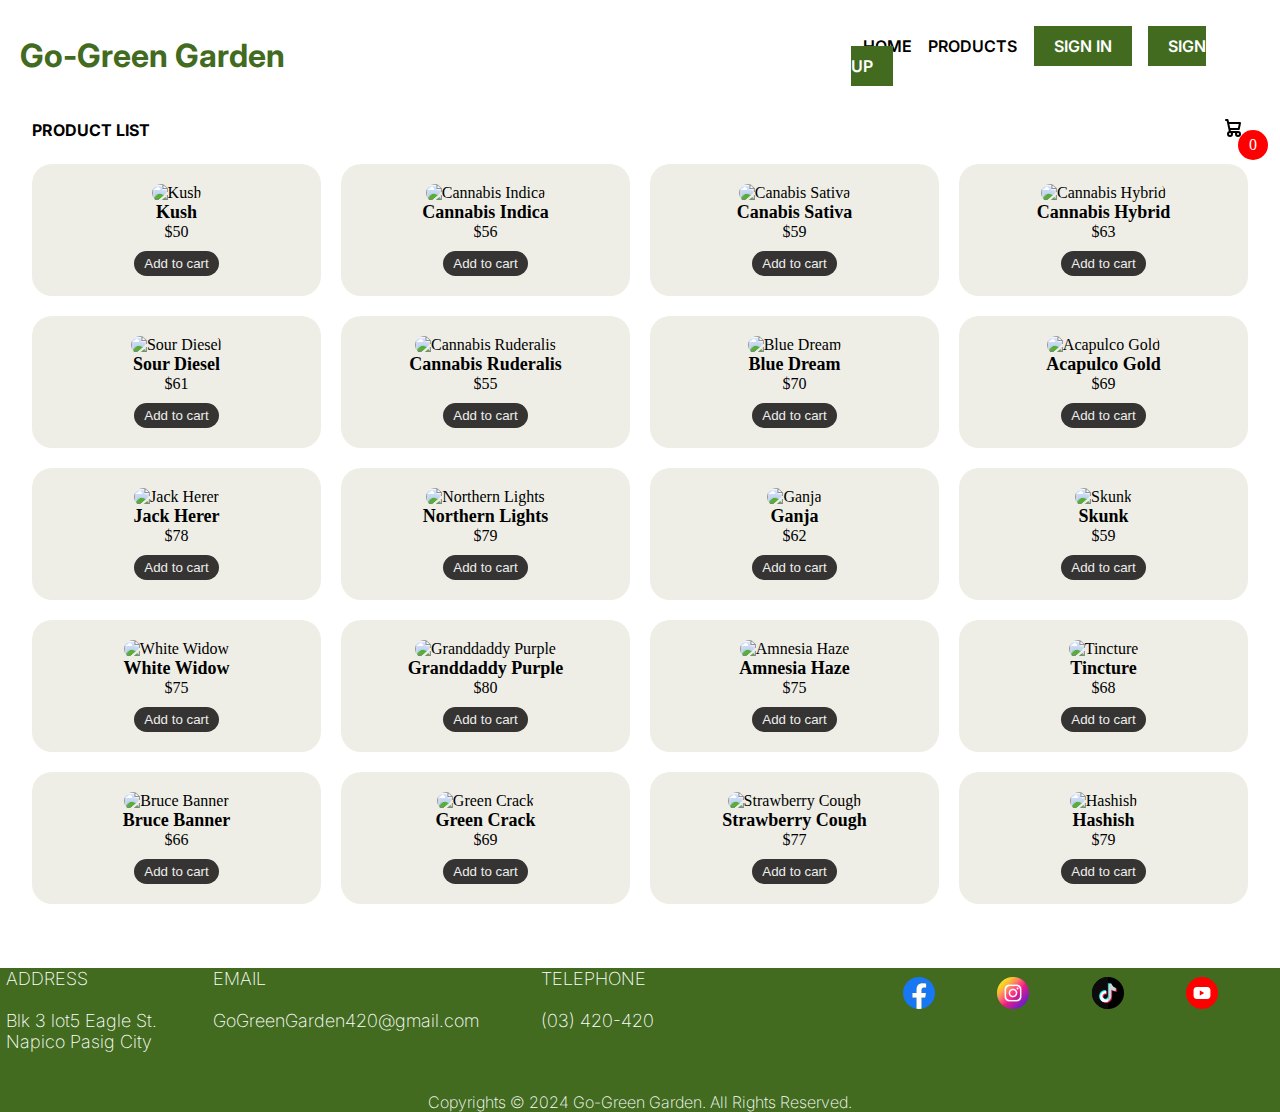
==== product.html @ 1b1d97fc "GoGreenGardenProject" ====
<!DOCTYPE html>
<html lang="en">
<head>
    <meta charset="UTF-8">
    <meta name="viewport" content="width=device-width, initial-scale=1.0">
    <meta http-equiv="author" content="John Patrick Prado">
    <title>Products</title>

    <link rel="stylesheet" href="CSS/styles.css">

    <link rel="preconnect" href="https://fonts.googleapis.com">
    <link rel="preconnect" href="https://fonts.gstatic.com" crossorigin>
    <link href="https://fonts.googleapis.com/css2?family=Inter:wght@100..900&display=swap" rel="stylesheet">

</head>
<body class="">

    
    <div class="header-container">
        
        <h1 id="brand-name">Go-Green Garden</h1>

        <nav class="navigation">
            <a id="about" href="index.html">HOME</a>

            <a id="product" href="product.html">PRODUCTS</a>

            <a id="signin" href="sign-in.html">SIGN IN</a>

            <a id="signup" href="sign-up.html">SIGN UP</a>
        </nav>

    </div>

    <div class="prod-header">

        <header id="product-header">

            <div class="product-list">PRODUCT LIST</div>

            <div class="icon-cart">
                <svg aria-hidden="true" xmlns="http://www.w3.org/2000/svg" width="24" height="24" fill="none" viewBox="0 0 24 24">
                    <path stroke="currentColor" stroke-linecap="round" stroke-linejoin="round" stroke-width="2" d="M5 4h1.5L9 16m0 0h8m-8 0a2 2 0 1 0 0 4 2 2 0 0 0 0-4Zm8 0a2 2 0 1 0 0 4 2 2 0 0 0 0-4Zm-8.5-3h9.25L19 7H7.312"/>
                  </svg>
                <span>0</span>
            </div>

        </header>

        <div class="product-container">

            <div class="item">
                <img id="kush" src="https://upload.wikimedia.org/wikipedia/commons/b/b5/Kush_close.jpg" alt="kush">
                <h2>Kush</h2>
                <div id="kush-price">50$</div>
                <button class="addCart">Add to cart</button>
            </div>
        
        </div>

    </div>

    <div class="cartTab">
        <h1>Shopping Cart</h1>
        <div class="listCart">
        </div>
        <div class="button">
            <button id="close">Close</button>
            <button id="checkOut">Check Out</button>
        </div>
    </div>

    <div class="footer-container">

        <p id="footer-desc">ADDRESS <br><br>Blk 3 lot5 Eagle St. <br> Napico Pasig City</p>
        <p id="footer-desc2">EMAIL <br><br>GoGreenGarden420@gmail.com</p>
        <p id="footer-desc3">TELEPHONE <br><br> (03) 420-420</p>

        <img id="fb" src="images/facebook.png" alt="facebook icon">
        <img id="ig" src="images/instagram.png" alt="instagram icon">
        <img id="tk" src="images/tik-tok.png" alt="tiktok icon">
        <img id="yt" src="images/youtube.png" alt="youtube icon">

        <p id="copyright"><br><br>Copyrights © 2024 Go-Green Garden. All Rights Reserved. </p>

    </div>

    <script src="JavaScript/js.js"></script>
    
</body>
</html>
---- CSS/styles.css ----
*
{
    margin: 0;
    padding: 0;
    box-sizing: border-box;
}
:root
{
    font-size: 62.5%;
}
body
{
    font-size: 1.6rem;

    width: 100%;
    min-height: 120vh;
}

/* Designing the header od the page ----------------------------------------------------------------------*/

.header-container
{
    display: flex;

    width: 100%;

    margin-top: 2%;
    padding: 1rem 2rem 1rem;
}

#brand-name{

    flex: 1;

    font-family: "Inter", sans-serif;
    font-optical-sizing: auto;
    font-weight: 700;
    font-style: normal;
    font-variation-settings:
      "slnt" 0;

    color: #426B1F;
}

.navigation
{
    width: 33%;

    font-family: "Inter", sans-serif;
    font-optical-sizing: auto;
    font-weight: 600;
    font-style: normal;
    font-variation-settings:
      "slnt" 0;

}
a
{
    text-decoration: none;
    color: black;
}
#about
{
    margin-left: 3%;
}
#product
{
    margin-left: 3%;
    margin-right: 3%;
}
#signin
{
    margin-right: 3%;
    padding: 1rem 2rem 1rem;
    background-color: #426B1F;
    color: #ffff;
}
#signup
{
    margin-right: 3%;
    padding: 1rem 2rem 1rem;
    background-color: #426B1F;
    color: #ffff;
}

/* Designing the content of the first page---------------------------------------------------------------- */

.content-container{

    margin-top: 5%;
    width: 100%;
    min-height: 80vh;


    display: grid;

    grid-template-columns: 1 1;
    grid-template-rows: 1;

    grid-template-areas: "box1 box2";
}
#marijuana{

    width: 700px;

    margin-left: 5%;
    margin-top: 3%;
    
    grid-area: box1;
}
.content-description{

    width: 450px;
    min-height: 30vh;


    margin-left: 3%;
    margin-top: 10%;

    grid-area: box2;

}
#h2-content{

    font-family: "Inter", sans-serif;
    font-optical-sizing: auto;
    font-weight: 700;
    font-style: normal;
    font-variation-settings: "slnt" 0;
    font-size: 3.5rem;

    border-left: 2px solid red;

}
#h2-desc{

    margin-top: 5%;
    line-height: 1.5;

    font-family: "Inter", sans-serif;
    font-optical-sizing: auto;
    font-weight: 400;
    font-style: normal;
    font-variation-settings:
      "slnt" 0;
}

/* Designing the footer of the page ---------------------------------------------------------------------- */

.footer-container{

    width: 100%;

    background-color: #426B1F;

    margin-top: 5%;

    display: grid;

    grid-template-columns: 1 1 1 1 1 1 1 1 1 1;
    grid-template-rows: 1 1;

    grid-template-areas: "box1 box2 box3 box3 box3 box3 box4 box5 box6 box7"
                         "box8 box8 box8 box8 box8 box8 box8 box8 box8 box8";
}
#footer-desc{

    font-family: "Inter", sans-serif;
    font-optical-sizing: auto;
    font-weight: 200;
    font-style: normal;
    font-variation-settings:
      "slnt" 0;

    color: white;

    font-size: 1.8rem;

    grid-area: box1;

    margin-left: 3%;
}
#footer-desc2{

    font-family: "Inter", sans-serif;
    font-optical-sizing: auto;
    font-weight: 200;
    font-style: normal;
    font-variation-settings:
      "slnt" 0;

    color: white;

    font-size: 1.8rem;

    grid-area: box2;
}
#footer-desc3{

    font-family: "Inter", sans-serif;
    font-optical-sizing: auto;
    font-weight: 200;
    font-style: normal;
    font-variation-settings:
      "slnt" 0;

    color: white;

    font-size: 1.8rem;

    grid-area: box3;
}
#fb{

    grid-area: box4;

    margin-top: 10%;
}
#ig{
    grid-area: box5;

    margin-top: 10%;
}
#tk{
    grid-area: box6;

    margin-top: 10%;
}
#yt{
    grid-area: box7;

    margin-top: 10%;
}
#copyright{

    text-align: center;
    color: white;

    font-family: "Inter", sans-serif;
    font-optical-sizing: auto;
    font-weight: 200;
    font-style: normal;
    font-variation-settings:
      "slnt" 0;

      grid-area: box8;
}

/* Designing the product page --------------------------------------------------------------------------*/
.prod-header{
    width: 95%;
    max-width: 95vw;
    margin: auto;
    text-align: center;
    padding-top: 10px;
    transition: transform .5s;
}
.product-list{
    font-family: "Inter", sans-serif;
    font-optical-sizing: auto;
    font-weight: 700;
    font-style: normal;
    font-variation-settings:
      "slnt" 0;
}
svg{
    width: 30px;
}
#product-header{
    display: flex;
    align-items: center;
    justify-content: space-between;
    padding: 20px 0;
}
#product-header .icon-cart{
    position: relative;
}
#product-header .icon-cart span{
    display: flex;
    width: 30px;
    height: 30px;
    background-color: red;
    justify-content: center;
    align-items: center;
    color: white;
    border-radius: 50%;
    position: absolute;
    top: 50%;
    right: -20px;
}
/* Designing the product section */
.product-container .item #kush{
    width: 50%;
    border-radius: 25px;
}
.product-container{
    display: grid;
    grid-template-columns: repeat(4, 1fr);
    gap: 20px;
}
.product-container .item{
    background-color: #eeeee6;
    padding: 20px;
    border-radius: 20px;
}
.product-container .item h2{
    font-weight: 500px;
    font-size: large;
}
.product-container .item #kush-price{
    letter-spacing: 4px;
    font-size: small;
}
.product-container .item .addCart{
    background-color: #353432;
    color: #eee;
    padding: 5px 10px;
    margin-top: 10px;
    border: none;
    border-radius: 20px;
    cursor: pointer;
}
.cartTab{
    width: 400px;
    background-color: #353432;
    color: #eee;
    position: fixed;
    inset: 0 -400px 0 auto;
    display: grid;
    grid-template-rows: 70px 1fr 70px;
    transition: .5s;
}
.cartTab h1{
    padding: 20px;
    margin: 0;
    font-weight: 300;
}
.cartTab .button{
    display: grid;
    grid-template-columns: repeat(2, 1fr);
}
.cartTab .button button{
    background-color: #E8BC0E;
    border: none;
    font-weight: 500;
    cursor: pointer;
}
.cartTab .button #close{
    background-color: #eee;
}
.cartTab .listCart .item img{
    width: 100%;
    border-radius: 20px;
}
.cartTab .listCart .item{
    display: grid;
    grid-template-columns: 70px 150px 50px 1fr;
    gap: 10px;
    text-align: center;
    align-items: center;
}
.listCart .quantity span{
    display: inline-block;
    width: 25px;
    height: 25px;
    background-color: #eee;
    color: #555;
    border-radius: 50%;
    cursor: pointer;
}
.listCart .quantity span:nth-child(2)
{
    background-color: transparent;
    color: #eee;
}
.listCart .item:nth-child(even){
    background-color: #eee1;
}
.listCart{
    overflow: auto;
}
.listCart::-webkit-scrollbar{
    width: 0;
}
body.showCart .cartTab{
    inset: 0 0 0 auto;
}
body.showCart .prod-header{
    transform: translateX(-250px);
}
@media screen and (max-width: 992px){
    .product-container{
        grid-template-columns: repeat(3, 1fr);
    }
@media screen and (max-width: 480px){
    .product-container{
        grid-template-columns: repeat(2, 1fr);
    }
}
}
/* Designing the sign in page -----------------*/
#login-form
{

    width: 100%;
    min-height: 100vh;

    position: relative;

    background: url(https://img.freepik.com/free-vector/realistic-cannabis-leaf-background_23-2148785600.jpg?size=626&ext=jpg&ga=GA1.1.735520172.1710720000&semt=ais);
    background-size: cover;
    background-repeat: no-repeat;
    
}
#sign-inF{

    border: 2px solid #7ec276;
    border-radius: 25px;

    box-shadow: rgba(0, 0, 0, 0.25) 0px 54px 55px, rgba(0, 0, 0, 0.12) 0px -12px 30px, rgba(0, 0, 0, 0.12) 0px 4px 6px, rgba(0, 0, 0, 0.17) 0px 12px 13px, rgba(0, 0, 0, 0.09) 0px -3px 5px;
    width: 350px;
    min-height: 30vh;

    padding: 1rem 2rem 1rem;

    position: absolute;
    top: 25%;
    left: 37%;

    margin-left: auto;
    margin-right: auto;
}
#log-inL{
    text-align: center;

    
    font-family: "Inter", sans-serif;
    font-optical-sizing: auto;
    font-weight: 400;
    font-style: normal;
    font-variation-settings:"slnt" 0;

    font-size: 2.0rem;

    color: white;
}
::placeholder{
    color: white;
}
#username{

    display: block;

    border: 1px solid white;
    border-radius: 25px;
    padding: 1rem 2rem 1rem;
    background: transparent;

    width: 300px;
    height: 30px;

    color: white;

    margin-top: 3%;

    margin-left: auto;
    margin-right: auto;
}
#password{

    display: block;
    width: 300px;
    height: 30px;

    color: white;

    
    border: 1px solid white;
    border-radius: 25px;
    padding: 1rem 2rem 1rem;
    background: transparent;

    margin-top: 3%;

    margin-left: auto;
    margin-right: auto;
}
#login-button{

    margin-top: 3%;

    width: 150px;

    padding: 1rem 2rem 1rem;

    font-size: 1.4rem;

    margin-left: 27%;

    color: white;
    background-color: #04AA6D;
    border-radius: 5px;
    border: none;
}
/* Designing the sign up page *------------------------------------------------------------------*/

#sign-upF{
    
    width: 100%;
    min-height: 100vh;

    position: relative;

    background: url(https://image.slidesdocs.com/responsive-images/background/marijuana-marketing-made-easy-with-a-striking-poster-or-flyer-design-featuring-a-vibrant-cannabis-leaf-powerpoint-background_b199f4c4fc__960_540.jpg);
    background-size: cover;
    background-repeat: no-repeat;
}
#fSign-up{

    border: 2px solid #7ec276;
    border-radius: 25px;

    box-shadow: rgba(0, 0, 0, 0.25) 0px 54px 55px, rgba(0, 0, 0, 0.12) 0px -12px 30px, rgba(0, 0, 0, 0.12) 0px 4px 6px, rgba(0, 0, 0, 0.17) 0px 12px 13px, rgba(0, 0, 0, 0.09) 0px -3px 5px;
    width: 350px;
    min-height: 30vh;

    padding: 1rem 2rem 1rem;

    position: absolute;
    top: 25%;
    left: 37%;

    margin-left: auto;
    margin-right: auto;
}
#sign-upL{

    font-family: "Inter", sans-serif;
    font-optical-sizing: auto;
    font-weight: 400;
    font-style: normal;
    font-variation-settings:"slnt" 0;

    font-size: 2.0rem;

    color: white;
}
#email{
    display: block;

    border: 1px solid white;
    border-radius: 25px;
    padding: 1rem 2rem 1rem;
    background: transparent;

    width: 300px;
    height: 30px;

    color: white;

    margin-top: 3%;

    margin-left: auto;
    margin-right: auto;
}
#create-username{
    display: block;

    border: 1px solid white;
    border-radius: 25px;
    padding: 1rem 2rem 1rem;
    background: transparent;

    width: 300px;
    height: 30px;

    color: white;

    margin-top: 3%;

    margin-left: auto;
    margin-right: auto;
}
#create-password{
    display: block;

    border: 1px solid white;
    border-radius: 25px;
    padding: 1rem 2rem 1rem;
    background: transparent;

    width: 300px;
    height: 30px;

    margin-top: 3%;

    color: white;

    margin-left: auto;
    margin-right: auto;
}
#confirm-password{
    display: block;

    border: 1px solid white;
    border-radius: 25px;
    padding: 1rem 2rem 1rem;
    background: transparent;

    width: 300px;
    height: 30px;

    color: white;

    margin-top: 3%;

    margin-left: auto;
    margin-right: auto;
}
#sign-upbttn{
    margin-top: 3%;

    width: 150px;

    padding: 1rem 2rem 1rem;

    font-size: 1.4rem;

    margin-left: 27%;

    color: white;
    background-color: #04AA6D;
    border-radius: 5px;
    border: none;
}
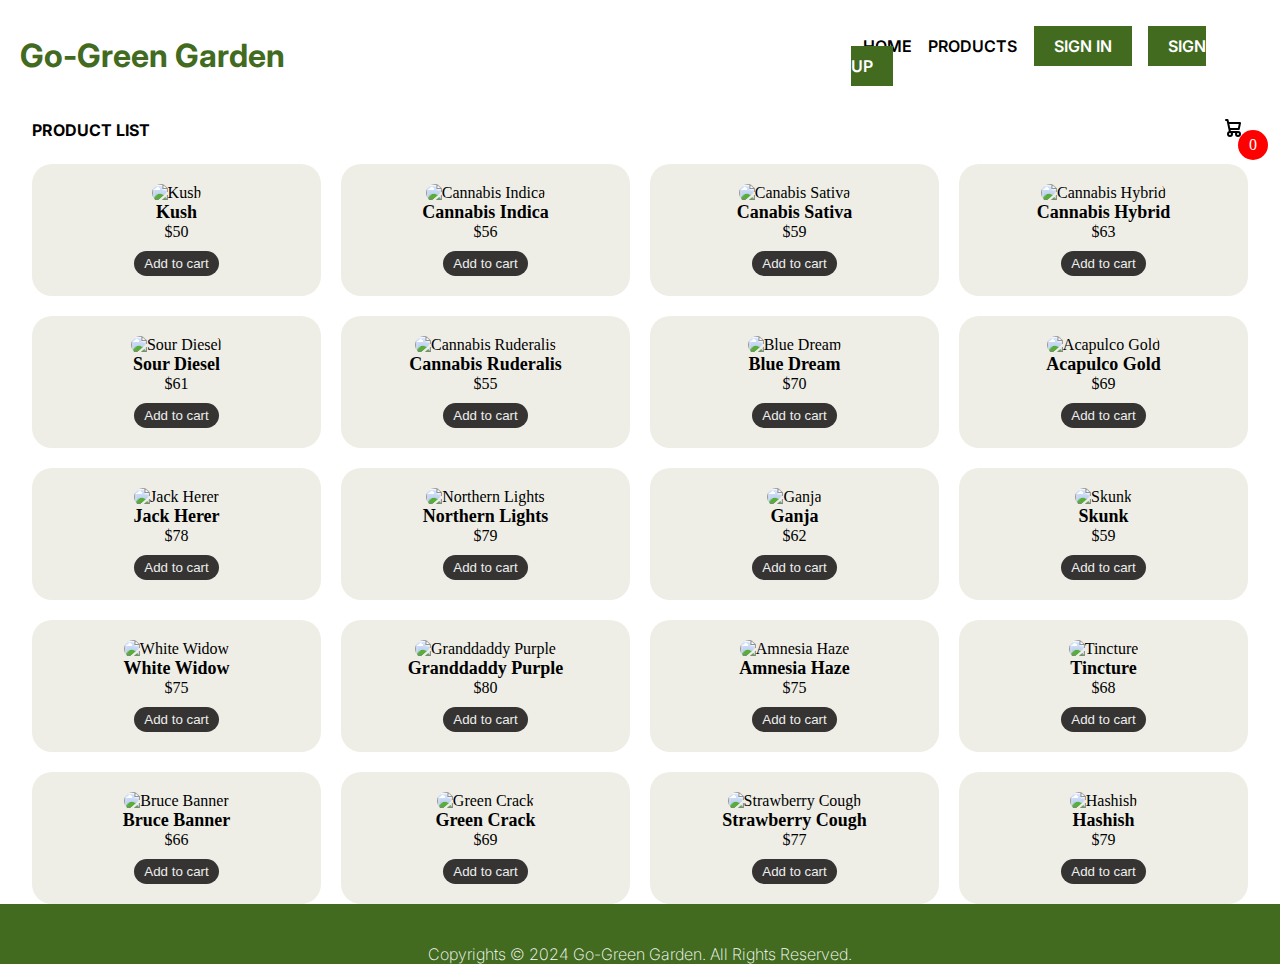
==== commit d2296a13: "Add files via upload" ====
--- a/product.html
+++ b/product.html
@@ -1,91 +1,79 @@
-<!DOCTYPE html>
-<html lang="en">
-<head>
-    <meta charset="UTF-8">
-    <meta name="viewport" content="width=device-width, initial-scale=1.0">
-    <meta http-equiv="author" content="John Patrick Prado">
-    <title>Products</title>
-
-    <link rel="stylesheet" href="CSS/styles.css">
-
-    <link rel="preconnect" href="https://fonts.googleapis.com">
-    <link rel="preconnect" href="https://fonts.gstatic.com" crossorigin>
-    <link href="https://fonts.googleapis.com/css2?family=Inter:wght@100..900&display=swap" rel="stylesheet">
-
-</head>
-<body class="">
-
-    
-    <div class="header-container">
-        
-        <h1 id="brand-name">Go-Green Garden</h1>
-
-        <nav class="navigation">
-            <a id="about" href="index.html">HOME</a>
-
-            <a id="product" href="product.html">PRODUCTS</a>
-
-            <a id="signin" href="sign-in.html">SIGN IN</a>
-
-            <a id="signup" href="sign-up.html">SIGN UP</a>
-        </nav>
-
-    </div>
-
-    <div class="prod-header">
-
-        <header id="product-header">
-
-            <div class="product-list">PRODUCT LIST</div>
-
-            <div class="icon-cart">
-                <svg aria-hidden="true" xmlns="http://www.w3.org/2000/svg" width="24" height="24" fill="none" viewBox="0 0 24 24">
-                    <path stroke="currentColor" stroke-linecap="round" stroke-linejoin="round" stroke-width="2" d="M5 4h1.5L9 16m0 0h8m-8 0a2 2 0 1 0 0 4 2 2 0 0 0 0-4Zm8 0a2 2 0 1 0 0 4 2 2 0 0 0 0-4Zm-8.5-3h9.25L19 7H7.312"/>
-                  </svg>
-                <span>0</span>
-            </div>
-
-        </header>
-
-        <div class="product-container">
-
-            <div class="item">
-                <img id="kush" src="https://upload.wikimedia.org/wikipedia/commons/b/b5/Kush_close.jpg" alt="kush">
-                <h2>Kush</h2>
-                <div id="kush-price">50$</div>
-                <button class="addCart">Add to cart</button>
-            </div>
-        
-        </div>
-
-    </div>
-
-    <div class="cartTab">
-        <h1>Shopping Cart</h1>
-        <div class="listCart">
-        </div>
-        <div class="button">
-            <button id="close">Close</button>
-            <button id="checkOut">Check Out</button>
-        </div>
-    </div>
-
-    <div class="footer-container">
-
-        <p id="footer-desc">ADDRESS <br><br>Blk 3 lot5 Eagle St. <br> Napico Pasig City</p>
-        <p id="footer-desc2">EMAIL <br><br>GoGreenGarden420@gmail.com</p>
-        <p id="footer-desc3">TELEPHONE <br><br> (03) 420-420</p>
-
-        <img id="fb" src="images/facebook.png" alt="facebook icon">
-        <img id="ig" src="images/instagram.png" alt="instagram icon">
-        <img id="tk" src="images/tik-tok.png" alt="tiktok icon">
-        <img id="yt" src="images/youtube.png" alt="youtube icon">
-
-        <p id="copyright"><br><br>Copyrights © 2024 Go-Green Garden. All Rights Reserved. </p>
-
-    </div>
-
-    <script src="JavaScript/js.js"></script>
-    
-</body>
+<!DOCTYPE html>
+<html lang="en">
+<head>
+    <meta charset="UTF-8">
+    <meta name="viewport" content="width=device-width, initial-scale=1.0">
+    <meta http-equiv="author" content="John Patrick Prado">
+    <title>Products</title>
+
+    <link rel="stylesheet" href="CSS/styles.css">
+
+    <link rel="preconnect" href="https://fonts.googleapis.com">
+    <link rel="preconnect" href="https://fonts.gstatic.com" crossorigin>
+    <link href="https://fonts.googleapis.com/css2?family=Inter:wght@100..900&display=swap" rel="stylesheet">
+
+</head>
+<body class="">
+
+    
+    <div class="header-container">
+        
+        <h1 id="brand-name">Go-Green Garden</h1>
+
+        <nav class="navigation">
+            <a id="about" href="index.html">HOME</a>
+
+            <a id="product" href="product.html">PRODUCTS</a>
+
+            <a id="signin" href="sign-in.html">SIGN IN</a>
+
+            <a id="signup" href="sign-up.html">SIGN UP</a>
+        </nav>
+
+    </div>
+
+    <div class="prod-header">
+
+        <header id="product-header">
+
+            <div class="product-list">PRODUCT LIST</div>
+
+            <div class="icon-cart">
+                <svg aria-hidden="true" xmlns="http://www.w3.org/2000/svg" width="24" height="24" fill="none" viewBox="0 0 24 24">
+                    <path stroke="currentColor" stroke-linecap="round" stroke-linejoin="round" stroke-width="2" d="M5 4h1.5L9 16m0 0h8m-8 0a2 2 0 1 0 0 4 2 2 0 0 0 0-4Zm8 0a2 2 0 1 0 0 4 2 2 0 0 0 0-4Zm-8.5-3h9.25L19 7H7.312"/>
+                  </svg>
+                <span>0</span>
+            </div>
+
+        </header>
+
+        <div class="product-container">
+
+            <div class="item">
+
+            </div>
+        
+        </div>
+
+    </div>
+
+    <div class="cartTab">
+        <h1>Shopping Cart</h1>
+        <div class="listCart">
+        </div>
+        <div class="button">
+            <button id="close">Close</button>
+            <button id="checkOut">Check Out</button>
+        </div>
+    </div>
+
+    <div class="footer-container">
+
+        <p id="copyright"><br><br>Copyrights © 2024 Go-Green Garden. All Rights Reserved. </p>
+
+    </div>
+
+    <script src="JavaScript/js.js"></script>
+    
+</body>
 </html>--- a/CSS/styles.css
+++ b/CSS/styles.css
@@ -1,635 +1,556 @@
-*
-{
-    margin: 0;
-    padding: 0;
-    box-sizing: border-box;
-}
-:root
-{
-    font-size: 62.5%;
-}
-body
-{
-    font-size: 1.6rem;
-
-    width: 100%;
-    min-height: 120vh;
-}
-
-/* Designing the header od the page ----------------------------------------------------------------------*/
-
-.header-container
-{
-    display: flex;
-
-    width: 100%;
-
-    margin-top: 2%;
-    padding: 1rem 2rem 1rem;
-}
-
-#brand-name{
-
-    flex: 1;
-
-    font-family: "Inter", sans-serif;
-    font-optical-sizing: auto;
-    font-weight: 700;
-    font-style: normal;
-    font-variation-settings:
-      "slnt" 0;
-
-    color: #426B1F;
-}
-
-.navigation
-{
-    width: 33%;
-
-    font-family: "Inter", sans-serif;
-    font-optical-sizing: auto;
-    font-weight: 600;
-    font-style: normal;
-    font-variation-settings:
-      "slnt" 0;
-
-}
-a
-{
-    text-decoration: none;
-    color: black;
-}
-#about
-{
-    margin-left: 3%;
-}
-#product
-{
-    margin-left: 3%;
-    margin-right: 3%;
-}
-#signin
-{
-    margin-right: 3%;
-    padding: 1rem 2rem 1rem;
-    background-color: #426B1F;
-    color: #ffff;
-}
-#signup
-{
-    margin-right: 3%;
-    padding: 1rem 2rem 1rem;
-    background-color: #426B1F;
-    color: #ffff;
-}
-
-/* Designing the content of the first page---------------------------------------------------------------- */
-
-.content-container{
-
-    margin-top: 5%;
-    width: 100%;
-    min-height: 80vh;
-
-
-    display: grid;
-
-    grid-template-columns: 1 1;
-    grid-template-rows: 1;
-
-    grid-template-areas: "box1 box2";
-}
-#marijuana{
-
-    width: 700px;
-
-    margin-left: 5%;
-    margin-top: 3%;
-    
-    grid-area: box1;
-}
-.content-description{
-
-    width: 450px;
-    min-height: 30vh;
-
-
-    margin-left: 3%;
-    margin-top: 10%;
-
-    grid-area: box2;
-
-}
-#h2-content{
-
-    font-family: "Inter", sans-serif;
-    font-optical-sizing: auto;
-    font-weight: 700;
-    font-style: normal;
-    font-variation-settings: "slnt" 0;
-    font-size: 3.5rem;
-
-    border-left: 2px solid red;
-
-}
-#h2-desc{
-
-    margin-top: 5%;
-    line-height: 1.5;
-
-    font-family: "Inter", sans-serif;
-    font-optical-sizing: auto;
-    font-weight: 400;
-    font-style: normal;
-    font-variation-settings:
-      "slnt" 0;
-}
-
-/* Designing the footer of the page ---------------------------------------------------------------------- */
-
-.footer-container{
-
-    width: 100%;
-
-    background-color: #426B1F;
-
-    margin-top: 5%;
-
-    display: grid;
-
-    grid-template-columns: 1 1 1 1 1 1 1 1 1 1;
-    grid-template-rows: 1 1;
-
-    grid-template-areas: "box1 box2 box3 box3 box3 box3 box4 box5 box6 box7"
-                         "box8 box8 box8 box8 box8 box8 box8 box8 box8 box8";
-}
-#footer-desc{
-
-    font-family: "Inter", sans-serif;
-    font-optical-sizing: auto;
-    font-weight: 200;
-    font-style: normal;
-    font-variation-settings:
-      "slnt" 0;
-
-    color: white;
-
-    font-size: 1.8rem;
-
-    grid-area: box1;
-
-    margin-left: 3%;
-}
-#footer-desc2{
-
-    font-family: "Inter", sans-serif;
-    font-optical-sizing: auto;
-    font-weight: 200;
-    font-style: normal;
-    font-variation-settings:
-      "slnt" 0;
-
-    color: white;
-
-    font-size: 1.8rem;
-
-    grid-area: box2;
-}
-#footer-desc3{
-
-    font-family: "Inter", sans-serif;
-    font-optical-sizing: auto;
-    font-weight: 200;
-    font-style: normal;
-    font-variation-settings:
-      "slnt" 0;
-
-    color: white;
-
-    font-size: 1.8rem;
-
-    grid-area: box3;
-}
-#fb{
-
-    grid-area: box4;
-
-    margin-top: 10%;
-}
-#ig{
-    grid-area: box5;
-
-    margin-top: 10%;
-}
-#tk{
-    grid-area: box6;
-
-    margin-top: 10%;
-}
-#yt{
-    grid-area: box7;
-
-    margin-top: 10%;
-}
-#copyright{
-
-    text-align: center;
-    color: white;
-
-    font-family: "Inter", sans-serif;
-    font-optical-sizing: auto;
-    font-weight: 200;
-    font-style: normal;
-    font-variation-settings:
-      "slnt" 0;
-
-      grid-area: box8;
-}
-
-/* Designing the product page --------------------------------------------------------------------------*/
-.prod-header{
-    width: 95%;
-    max-width: 95vw;
-    margin: auto;
-    text-align: center;
-    padding-top: 10px;
-    transition: transform .5s;
-}
-.product-list{
-    font-family: "Inter", sans-serif;
-    font-optical-sizing: auto;
-    font-weight: 700;
-    font-style: normal;
-    font-variation-settings:
-      "slnt" 0;
-}
-svg{
-    width: 30px;
-}
-#product-header{
-    display: flex;
-    align-items: center;
-    justify-content: space-between;
-    padding: 20px 0;
-}
-#product-header .icon-cart{
-    position: relative;
-}
-#product-header .icon-cart span{
-    display: flex;
-    width: 30px;
-    height: 30px;
-    background-color: red;
-    justify-content: center;
-    align-items: center;
-    color: white;
-    border-radius: 50%;
-    position: absolute;
-    top: 50%;
-    right: -20px;
-}
-/* Designing the product section */
-.product-container .item #kush{
-    width: 50%;
-    border-radius: 25px;
-}
-.product-container{
-    display: grid;
-    grid-template-columns: repeat(4, 1fr);
-    gap: 20px;
-}
-.product-container .item{
-    background-color: #eeeee6;
-    padding: 20px;
-    border-radius: 20px;
-}
-.product-container .item h2{
-    font-weight: 500px;
-    font-size: large;
-}
-.product-container .item #kush-price{
-    letter-spacing: 4px;
-    font-size: small;
-}
-.product-container .item .addCart{
-    background-color: #353432;
-    color: #eee;
-    padding: 5px 10px;
-    margin-top: 10px;
-    border: none;
-    border-radius: 20px;
-    cursor: pointer;
-}
-.cartTab{
-    width: 400px;
-    background-color: #353432;
-    color: #eee;
-    position: fixed;
-    inset: 0 -400px 0 auto;
-    display: grid;
-    grid-template-rows: 70px 1fr 70px;
-    transition: .5s;
-}
-.cartTab h1{
-    padding: 20px;
-    margin: 0;
-    font-weight: 300;
-}
-.cartTab .button{
-    display: grid;
-    grid-template-columns: repeat(2, 1fr);
-}
-.cartTab .button button{
-    background-color: #E8BC0E;
-    border: none;
-    font-weight: 500;
-    cursor: pointer;
-}
-.cartTab .button #close{
-    background-color: #eee;
-}
-.cartTab .listCart .item img{
-    width: 100%;
-    border-radius: 20px;
-}
-.cartTab .listCart .item{
-    display: grid;
-    grid-template-columns: 70px 150px 50px 1fr;
-    gap: 10px;
-    text-align: center;
-    align-items: center;
-}
-.listCart .quantity span{
-    display: inline-block;
-    width: 25px;
-    height: 25px;
-    background-color: #eee;
-    color: #555;
-    border-radius: 50%;
-    cursor: pointer;
-}
-.listCart .quantity span:nth-child(2)
-{
-    background-color: transparent;
-    color: #eee;
-}
-.listCart .item:nth-child(even){
-    background-color: #eee1;
-}
-.listCart{
-    overflow: auto;
-}
-.listCart::-webkit-scrollbar{
-    width: 0;
-}
-body.showCart .cartTab{
-    inset: 0 0 0 auto;
-}
-body.showCart .prod-header{
-    transform: translateX(-250px);
-}
-@media screen and (max-width: 992px){
-    .product-container{
-        grid-template-columns: repeat(3, 1fr);
-    }
-@media screen and (max-width: 480px){
-    .product-container{
-        grid-template-columns: repeat(2, 1fr);
-    }
-}
-}
-/* Designing the sign in page -----------------*/
-#login-form
-{
-
-    width: 100%;
-    min-height: 100vh;
-
-    position: relative;
-
-    background: url(https://img.freepik.com/free-vector/realistic-cannabis-leaf-background_23-2148785600.jpg?size=626&ext=jpg&ga=GA1.1.735520172.1710720000&semt=ais);
-    background-size: cover;
-    background-repeat: no-repeat;
-    
-}
-#sign-inF{
-
-    border: 2px solid #7ec276;
-    border-radius: 25px;
-
-    box-shadow: rgba(0, 0, 0, 0.25) 0px 54px 55px, rgba(0, 0, 0, 0.12) 0px -12px 30px, rgba(0, 0, 0, 0.12) 0px 4px 6px, rgba(0, 0, 0, 0.17) 0px 12px 13px, rgba(0, 0, 0, 0.09) 0px -3px 5px;
-    width: 350px;
-    min-height: 30vh;
-
-    padding: 1rem 2rem 1rem;
-
-    position: absolute;
-    top: 25%;
-    left: 37%;
-
-    margin-left: auto;
-    margin-right: auto;
-}
-#log-inL{
-    text-align: center;
-
-    
-    font-family: "Inter", sans-serif;
-    font-optical-sizing: auto;
-    font-weight: 400;
-    font-style: normal;
-    font-variation-settings:"slnt" 0;
-
-    font-size: 2.0rem;
-
-    color: white;
-}
-::placeholder{
-    color: white;
-}
-#username{
-
-    display: block;
-
-    border: 1px solid white;
-    border-radius: 25px;
-    padding: 1rem 2rem 1rem;
-    background: transparent;
-
-    width: 300px;
-    height: 30px;
-
-    color: white;
-
-    margin-top: 3%;
-
-    margin-left: auto;
-    margin-right: auto;
-}
-#password{
-
-    display: block;
-    width: 300px;
-    height: 30px;
-
-    color: white;
-
-    
-    border: 1px solid white;
-    border-radius: 25px;
-    padding: 1rem 2rem 1rem;
-    background: transparent;
-
-    margin-top: 3%;
-
-    margin-left: auto;
-    margin-right: auto;
-}
-#login-button{
-
-    margin-top: 3%;
-
-    width: 150px;
-
-    padding: 1rem 2rem 1rem;
-
-    font-size: 1.4rem;
-
-    margin-left: 27%;
-
-    color: white;
-    background-color: #04AA6D;
-    border-radius: 5px;
-    border: none;
-}
-/* Designing the sign up page *------------------------------------------------------------------*/
-
-#sign-upF{
-    
-    width: 100%;
-    min-height: 100vh;
-
-    position: relative;
-
-    background: url(https://image.slidesdocs.com/responsive-images/background/marijuana-marketing-made-easy-with-a-striking-poster-or-flyer-design-featuring-a-vibrant-cannabis-leaf-powerpoint-background_b199f4c4fc__960_540.jpg);
-    background-size: cover;
-    background-repeat: no-repeat;
-}
-#fSign-up{
-
-    border: 2px solid #7ec276;
-    border-radius: 25px;
-
-    box-shadow: rgba(0, 0, 0, 0.25) 0px 54px 55px, rgba(0, 0, 0, 0.12) 0px -12px 30px, rgba(0, 0, 0, 0.12) 0px 4px 6px, rgba(0, 0, 0, 0.17) 0px 12px 13px, rgba(0, 0, 0, 0.09) 0px -3px 5px;
-    width: 350px;
-    min-height: 30vh;
-
-    padding: 1rem 2rem 1rem;
-
-    position: absolute;
-    top: 25%;
-    left: 37%;
-
-    margin-left: auto;
-    margin-right: auto;
-}
-#sign-upL{
-
-    font-family: "Inter", sans-serif;
-    font-optical-sizing: auto;
-    font-weight: 400;
-    font-style: normal;
-    font-variation-settings:"slnt" 0;
-
-    font-size: 2.0rem;
-
-    color: white;
-}
-#email{
-    display: block;
-
-    border: 1px solid white;
-    border-radius: 25px;
-    padding: 1rem 2rem 1rem;
-    background: transparent;
-
-    width: 300px;
-    height: 30px;
-
-    color: white;
-
-    margin-top: 3%;
-
-    margin-left: auto;
-    margin-right: auto;
-}
-#create-username{
-    display: block;
-
-    border: 1px solid white;
-    border-radius: 25px;
-    padding: 1rem 2rem 1rem;
-    background: transparent;
-
-    width: 300px;
-    height: 30px;
-
-    color: white;
-
-    margin-top: 3%;
-
-    margin-left: auto;
-    margin-right: auto;
-}
-#create-password{
-    display: block;
-
-    border: 1px solid white;
-    border-radius: 25px;
-    padding: 1rem 2rem 1rem;
-    background: transparent;
-
-    width: 300px;
-    height: 30px;
-
-    margin-top: 3%;
-
-    color: white;
-
-    margin-left: auto;
-    margin-right: auto;
-}
-#confirm-password{
-    display: block;
-
-    border: 1px solid white;
-    border-radius: 25px;
-    padding: 1rem 2rem 1rem;
-    background: transparent;
-
-    width: 300px;
-    height: 30px;
-
-    color: white;
-
-    margin-top: 3%;
-
-    margin-left: auto;
-    margin-right: auto;
-}
-#sign-upbttn{
-    margin-top: 3%;
-
-    width: 150px;
-
-    padding: 1rem 2rem 1rem;
-
-    font-size: 1.4rem;
-
-    margin-left: 27%;
-
-    color: white;
-    background-color: #04AA6D;
-    border-radius: 5px;
-    border: none;
+*
+{
+    margin: 0;
+    padding: 0;
+    box-sizing: border-box;
+}
+:root
+{
+    font-size: 62.5%;
+}
+body
+{
+    font-size: 1.6rem;
+
+    width: 100%;
+    min-height: 100vh;
+}
+
+/* Designing the header od the page ----------------------------------------------------------------------*/
+
+.header-container
+{
+    display: flex;
+
+    width: 100%;
+
+    margin-top: 2%;
+    padding: 1rem 2rem 1rem;
+}
+
+#brand-name{
+
+    flex: 1;
+
+    font-family: "Inter", sans-serif;
+    font-optical-sizing: auto;
+    font-weight: 700;
+    font-style: normal;
+    font-variation-settings:
+      "slnt" 0;
+
+    color: #426B1F;
+}
+
+.navigation
+{
+    width: 33%;
+
+    font-family: "Inter", sans-serif;
+    font-optical-sizing: auto;
+    font-weight: 600;
+    font-style: normal;
+    font-variation-settings:
+      "slnt" 0;
+
+}
+a
+{
+    text-decoration: none;
+    color: black;
+}
+#about
+{
+    margin-left: 3%;
+}
+#product
+{
+    margin-left: 3%;
+    margin-right: 3%;
+}
+#signin
+{
+    margin-right: 3%;
+    padding: 1rem 2rem 1rem;
+    background-color: #426B1F;
+    color: #ffff;
+}
+#signup
+{
+    margin-right: 3%;
+    padding: 1rem 2rem 1rem;
+    background-color: #426B1F;
+    color: #ffff;
+}
+
+/* Designing the content of the first page---------------------------------------------------------------- */
+
+.content-container{
+
+    margin-top: 5%;
+    width: 100%;
+    min-height: 80vh;
+
+
+    display: grid;
+
+    grid-template-columns: 1 1;
+    grid-template-rows: 1;
+
+    grid-template-areas: "box1 box2";
+}
+#marijuana{
+
+    width: 700px;
+
+    margin-left: 5%;
+    margin-top: 3%;
+    
+    grid-area: box1;
+}
+.content-description{
+
+    width: 450px;
+    min-height: 30vh;
+
+
+    margin-left: 3%;
+    margin-top: 10%;
+
+    grid-area: box2;
+
+}
+#h2-content{
+
+    font-family: "Inter", sans-serif;
+    font-optical-sizing: auto;
+    font-weight: 700;
+    font-style: normal;
+    font-variation-settings: "slnt" 0;
+    font-size: 3.5rem;
+
+    border-left: 2px solid red;
+
+}
+#h2-desc{
+
+    margin-top: 5%;
+    line-height: 1.5;
+
+    font-family: "Inter", sans-serif;
+    font-optical-sizing: auto;
+    font-weight: 400;
+    font-style: normal;
+    font-variation-settings:
+      "slnt" 0;
+}
+
+/* Designing the footer of the page ---------------------------------------------------------------------- */
+
+.footer-container{
+
+    width: 100%;
+
+    background-color: #426B1F;
+
+}
+#copyright{
+
+    text-align: center;
+    color: white;
+
+    font-family: "Inter", sans-serif;
+    font-optical-sizing: auto;
+    font-weight: 200;
+    font-style: normal;
+    font-variation-settings:
+      "slnt" 0;
+}
+
+/* Designing the product page --------------------------------------------------------------------------*/
+.prod-header{
+    width: 95%;
+    max-width: 95vw;
+    margin: auto;
+    text-align: center;
+    padding-top: 10px;
+    transition: transform .5s;
+}
+.product-list{
+    font-family: "Inter", sans-serif;
+    font-optical-sizing: auto;
+    font-weight: 700;
+    font-style: normal;
+    font-variation-settings:
+      "slnt" 0;
+}
+svg{
+    width: 30px;
+}
+#product-header{
+    display: flex;
+    align-items: center;
+    justify-content: space-between;
+    padding: 20px 0;
+}
+#product-header .icon-cart{
+    position: relative;
+}
+#product-header .icon-cart span{
+    display: flex;
+    width: 30px;
+    height: 30px;
+    background-color: red;
+    justify-content: center;
+    align-items: center;
+    color: white;
+    border-radius: 50%;
+    position: absolute;
+    top: 50%;
+    right: -20px;
+}
+/* Designing the product section */
+.product-container .item #kush{
+    width: 50%;
+    border-radius: 25px;
+}
+.product-container{
+    display: grid;
+    grid-template-columns: repeat(4, 1fr);
+    gap: 20px;
+}
+.product-container .item{
+    background-color: #eeeee6;
+    padding: 20px;
+    border-radius: 20px;
+}
+.product-container .item h2{
+    font-weight: 500px;
+    font-size: large;
+}
+.product-container .item #kush-price{
+    letter-spacing: 4px;
+    font-size: small;
+}
+.product-container .item .addCart{
+    background-color: #353432;
+    color: #eee;
+    padding: 5px 10px;
+    margin-top: 10px;
+    border: none;
+    border-radius: 20px;
+    cursor: pointer;
+}
+.cartTab{
+    width: 400px;
+    background-color: #353432;
+    color: #eee;
+    position: fixed;
+    inset: 0 -400px 0 auto;
+    display: grid;
+    grid-template-rows: 70px 1fr 70px;
+    transition: .5s;
+}
+.cartTab h1{
+    padding: 20px;
+    margin: 0;
+    font-weight: 300;
+}
+.cartTab .button{
+    display: grid;
+    grid-template-columns: repeat(2, 1fr);
+}
+.cartTab .button button{
+    background-color: #E8BC0E;
+    border: none;
+    font-weight: 500;
+    cursor: pointer;
+}
+.cartTab .button #close{
+    background-color: #eee;
+}
+.cartTab .listCart .item img{
+    width: 100%;
+    border-radius: 20px;
+}
+.cartTab .listCart .item{
+    display: grid;
+    grid-template-columns: 70px 150px 50px 1fr;
+    gap: 10px;
+    text-align: center;
+    align-items: center;
+}
+.listCart .quantity span{
+    display: inline-block;
+    width: 25px;
+    height: 25px;
+    background-color: #eee;
+    color: #555;
+    border-radius: 50%;
+    cursor: pointer;
+}
+.listCart .quantity span:nth-child(2)
+{
+    background-color: transparent;
+    color: #eee;
+}
+.listCart .item:nth-child(even){
+    background-color: #eee1;
+}
+.listCart{
+    overflow: auto;
+}
+.listCart::-webkit-scrollbar{
+    width: 0;
+}
+body.showCart .cartTab{
+    inset: 0 0 0 auto;
+}
+body.showCart .prod-header{
+    transform: translateX(-250px);
+}
+@media screen and (max-width: 992px){
+    .product-container{
+        grid-template-columns: repeat(3, 1fr);
+    }
+@media screen and (max-width: 480px){
+    .product-container{
+        grid-template-columns: repeat(2, 1fr);
+    }
+}
+}
+/* Designing the sign in page -----------------*/
+#login-form
+{
+
+    width: 100%;
+    min-height: 100vh;
+
+    position: relative;
+
+    background: url(https://img.freepik.com/free-vector/realistic-cannabis-leaf-background_23-2148785600.jpg?size=626&ext=jpg&ga=GA1.1.735520172.1710720000&semt=ais);
+    background-size: cover;
+    background-repeat: no-repeat;
+    
+}
+#sign-inF{
+
+    border: 2px solid #7ec276;
+    border-radius: 25px;
+
+    box-shadow: rgba(0, 0, 0, 0.25) 0px 54px 55px, rgba(0, 0, 0, 0.12) 0px -12px 30px, rgba(0, 0, 0, 0.12) 0px 4px 6px, rgba(0, 0, 0, 0.17) 0px 12px 13px, rgba(0, 0, 0, 0.09) 0px -3px 5px;
+    width: 350px;
+    min-height: 30vh;
+
+    padding: 1rem 2rem 1rem;
+
+    position: absolute;
+    top: 25%;
+    left: 37%;
+
+    margin-left: auto;
+    margin-right: auto;
+}
+#log-inL{
+    text-align: center;
+
+    
+    font-family: "Inter", sans-serif;
+    font-optical-sizing: auto;
+    font-weight: 400;
+    font-style: normal;
+    font-variation-settings:"slnt" 0;
+
+    font-size: 2.0rem;
+
+    color: white;
+}
+::placeholder{
+    color: white;
+}
+#username{
+
+    display: block;
+
+    border: 1px solid white;
+    border-radius: 25px;
+    padding: 1rem 2rem 1rem;
+    background: transparent;
+
+    width: 300px;
+    height: 30px;
+
+    color: white;
+
+    margin-top: 3%;
+
+    margin-left: auto;
+    margin-right: auto;
+}
+#password{
+
+    display: block;
+    width: 300px;
+    height: 30px;
+
+    color: white;
+
+    
+    border: 1px solid white;
+    border-radius: 25px;
+    padding: 1rem 2rem 1rem;
+    background: transparent;
+
+    margin-top: 3%;
+
+    margin-left: auto;
+    margin-right: auto;
+}
+#login-button{
+
+    margin-top: 3%;
+
+    width: 150px;
+
+    padding: 1rem 2rem 1rem;
+
+    font-size: 1.4rem;
+
+    margin-left: 27%;
+
+    color: white;
+    background-color: #04AA6D;
+    border-radius: 5px;
+    border: none;
+}
+/* Designing the sign up page *------------------------------------------------------------------*/
+
+#sign-upF{
+    
+    width: 100%;
+    min-height: 100vh;
+
+    position: relative;
+
+    background: url(https://image.slidesdocs.com/responsive-images/background/marijuana-marketing-made-easy-with-a-striking-poster-or-flyer-design-featuring-a-vibrant-cannabis-leaf-powerpoint-background_b199f4c4fc__960_540.jpg);
+    background-size: cover;
+    background-repeat: no-repeat;
+}
+#fSign-up{
+
+    border: 2px solid #7ec276;
+    border-radius: 25px;
+
+    box-shadow: rgba(0, 0, 0, 0.25) 0px 54px 55px, rgba(0, 0, 0, 0.12) 0px -12px 30px, rgba(0, 0, 0, 0.12) 0px 4px 6px, rgba(0, 0, 0, 0.17) 0px 12px 13px, rgba(0, 0, 0, 0.09) 0px -3px 5px;
+    width: 350px;
+    min-height: 30vh;
+
+    padding: 1rem 2rem 1rem;
+
+    position: absolute;
+    top: 25%;
+    left: 37%;
+
+    margin-left: auto;
+    margin-right: auto;
+}
+#sign-upL{
+
+    font-family: "Inter", sans-serif;
+    font-optical-sizing: auto;
+    font-weight: 400;
+    font-style: normal;
+    font-variation-settings:"slnt" 0;
+
+    font-size: 2.0rem;
+
+    color: white;
+}
+#email{
+    display: block;
+
+    border: 1px solid white;
+    border-radius: 25px;
+    padding: 1rem 2rem 1rem;
+    background: transparent;
+
+    width: 300px;
+    height: 30px;
+
+    color: white;
+
+    margin-top: 3%;
+
+    margin-left: auto;
+    margin-right: auto;
+}
+#create-username{
+    display: block;
+
+    border: 1px solid white;
+    border-radius: 25px;
+    padding: 1rem 2rem 1rem;
+    background: transparent;
+
+    width: 300px;
+    height: 30px;
+
+    color: white;
+
+    margin-top: 3%;
+
+    margin-left: auto;
+    margin-right: auto;
+}
+#create-password{
+    display: block;
+
+    border: 1px solid white;
+    border-radius: 25px;
+    padding: 1rem 2rem 1rem;
+    background: transparent;
+
+    width: 300px;
+    height: 30px;
+
+    margin-top: 3%;
+
+    color: white;
+
+    margin-left: auto;
+    margin-right: auto;
+}
+#confirm-password{
+    display: block;
+
+    border: 1px solid white;
+    border-radius: 25px;
+    padding: 1rem 2rem 1rem;
+    background: transparent;
+
+    width: 300px;
+    height: 30px;
+
+    color: white;
+
+    margin-top: 3%;
+
+    margin-left: auto;
+    margin-right: auto;
+}
+#sign-upbttn{
+    margin-top: 3%;
+
+    width: 150px;
+
+    padding: 1rem 2rem 1rem;
+
+    font-size: 1.4rem;
+
+    margin-left: 27%;
+
+    color: white;
+    background-color: #04AA6D;
+    border-radius: 5px;
+    border: none;
 }